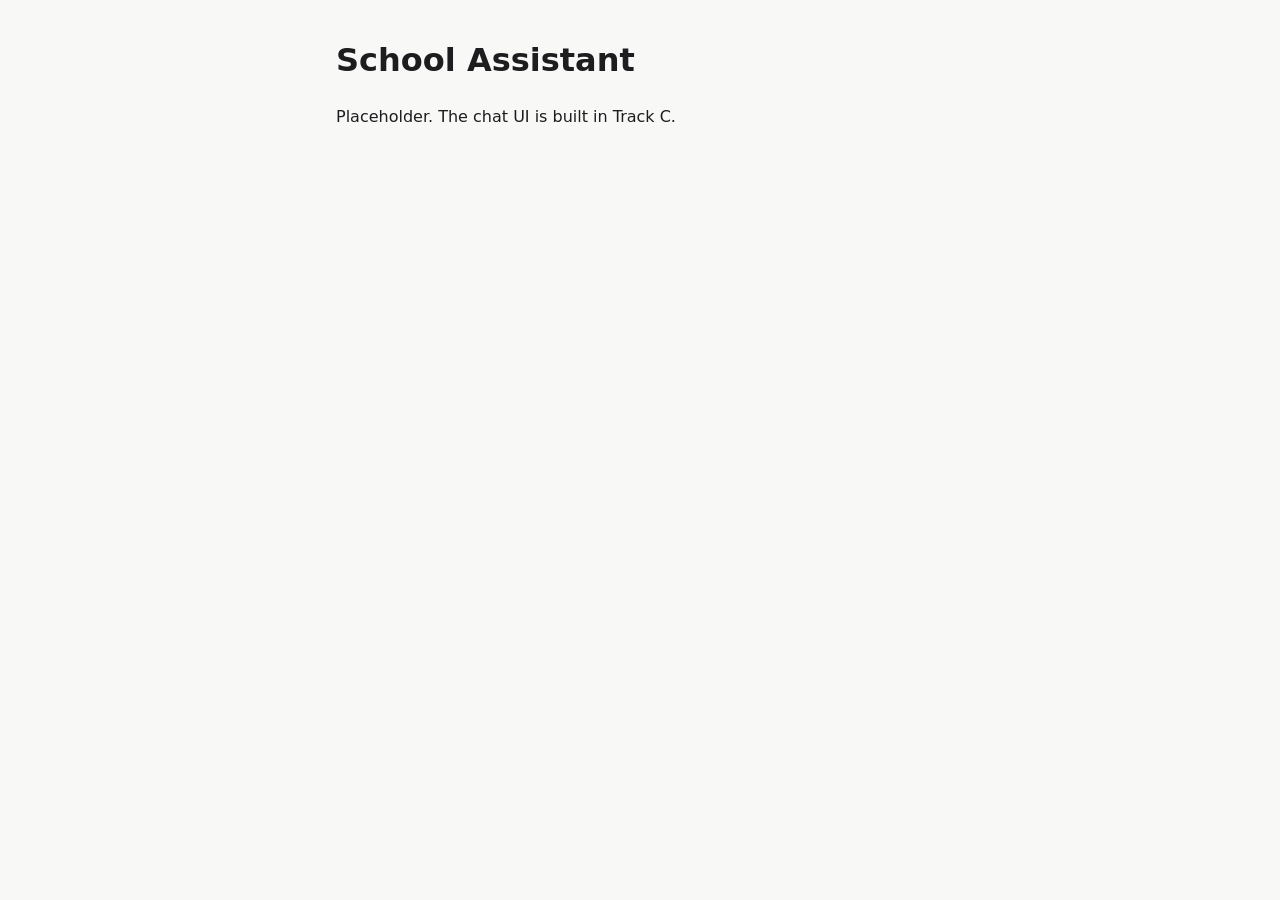
==== static/index.html @ b6d23343 "Phase 0: app skeleton, shared contracts, track briefs FastAPI skeleton with SQLite schema, seed load" ====
<!doctype html>
<!-- STUB: Track C replaces this with the picker + chat UI (static/index.html, static/chat.js). -->
<html lang="en">
<head>
  <meta charset="utf-8">
  <meta name="viewport" content="width=device-width, initial-scale=1">
  <title>School Assistant</title>
  <link rel="stylesheet" href="/static/base.css">
</head>
<body>
  <main style="max-width: 640px; margin: 0 auto; padding: var(--space);">
    <h1>School Assistant</h1>
    <p>Placeholder. The chat UI is built in Track C.</p>
  </main>
</body>
</html>
---- static/base.css ----
/* Design tokens + shared base styles. Contract (docs/CONTRACTS.md §6):
   the token NAMES below are fixed; Track C owns the values and the rest of this file,
   Track I (themes) overrides --brand-* per center at runtime from center.theme. */

:root {
  /* Center brand, set from center.theme by JS: theme.primary/accent/background/font */
  --brand-primary: #2f5d8a;
  --brand-accent: #f2b134;
  --brand-bg: #f8f8f6;
  --brand-font: system-ui, -apple-system, "Segoe UI", Roboto, sans-serif;

  /* Neutrals */
  --surface: #ffffff;
  --text: #1d1d1f;
  --text-muted: #5f6368;
  --border: #dedede;
  --danger: #b3261e;
  --ok: #1e7b45;

  --radius: 12px;
  --space: 16px;
}

@media (prefers-color-scheme: dark) {
  :root {
    --brand-bg: #151515;
    --surface: #202022;
    --text: #ededed;
    --text-muted: #a0a0a5;
    --border: #3a3a3d;
  }
}

*, *::before, *::after { box-sizing: border-box; }

body {
  margin: 0;
  font-family: var(--brand-font);
  background: var(--brand-bg);
  color: var(--text);
  line-height: 1.45;
}
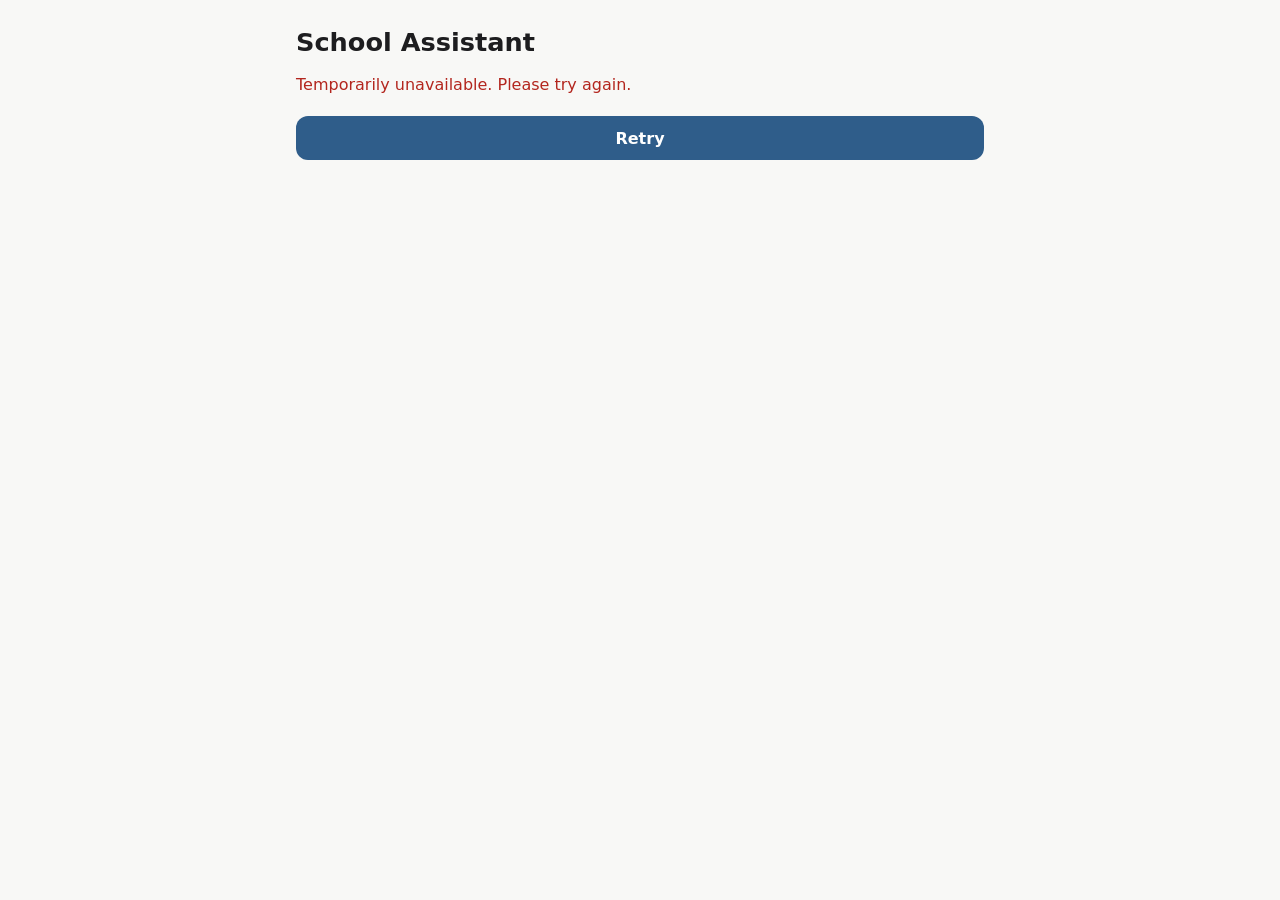
==== commit b70d0c1e: "Track C: picker and chat frontend Co-Authored-By: Claude Sonnet 5.5 <noreply@anthropic.com>" ====
--- a/static/index.html
+++ b/static/index.html
@@ -1,16 +1,14 @@
 <!doctype html>
-<!-- STUB: Track C replaces this with the picker + chat UI (static/index.html, static/chat.js). -->
 <html lang="en">
 <head>
   <meta charset="utf-8">
-  <meta name="viewport" content="width=device-width, initial-scale=1">
+  <meta name="viewport" content="width=device-width, initial-scale=1, viewport-fit=cover">
   <title>School Assistant</title>
   <link rel="stylesheet" href="/static/base.css">
+  <link rel="stylesheet" href="/static/chat.css">
 </head>
 <body>
-  <main style="max-width: 640px; margin: 0 auto; padding: var(--space);">
-    <h1>School Assistant</h1>
-    <p>Placeholder. The chat UI is built in Track C.</p>
-  </main>
+  <div id="app"><p class="loading">Loading…</p></div>
+  <script type="module" src="/static/chat.js"></script>
 </body>
 </html>
--- a/static/base.css
+++ b/static/base.css
@@ -40,3 +40,9 @@
   color: var(--text);
   line-height: 1.45;
 }
+
+button, input, textarea { font: inherit; color: inherit; }
+button { cursor: pointer; }
+:focus-visible { outline: 3px solid var(--brand-accent); outline-offset: 2px; }
+a { color: var(--brand-primary); }
+@media (prefers-color-scheme: dark) { a { color: var(--brand-accent); } }
--- a/static/chat.css
+++ b/static/chat.css
@@ -0,0 +1,72 @@
+/* Picker + chat. Colors come from the tokens in base.css; --on-primary is set by chat.js for contrast. */
+:root { --on-primary: #fff; }
+html, body { height: 100%; }
+body { overflow-x: hidden; }
+[hidden] { display: none !important; }
+.loading { padding: var(--space); color: var(--text-muted); }
+.btn { min-height: 44px; padding: 0 16px; border-radius: var(--radius); border: 1px solid var(--border); background: var(--surface); }
+.btn.primary { background: var(--brand-primary); color: var(--on-primary); border-color: transparent; font-weight: 600; }
+.btn:disabled { opacity: .55; cursor: not-allowed; }
+
+/* Picker */
+.picker { max-width: 720px; margin: 0 auto; padding: calc(var(--space) * 1.5) var(--space) 48px; }
+.picker h1 { margin: 0 0 4px; font-size: 1.6rem; }
+.picker h2 { font-size: 1.05rem; margin: 24px 0 8px; }
+.muted { color: var(--text-muted); }
+.cards { display: grid; gap: 12px; grid-template-columns: repeat(auto-fit, minmax(240px, 1fr)); }
+.card-opt { text-align: left; padding: var(--space); border-radius: var(--radius); border: 2px solid var(--border);
+  border-left: 8px solid var(--tint, var(--brand-primary)); background: var(--surface); min-height: 72px; }
+.card-opt[aria-checked="true"] { border-color: var(--tint, var(--brand-primary)); box-shadow: 0 0 0 2px var(--tint, var(--brand-primary)); }
+.card-opt strong { display: block; }
+.roles { display: flex; gap: 12px; flex-wrap: wrap; }
+.roles .card-opt { flex: 1 1 140px; border-left-width: 2px; --tint: var(--brand-primary); }
+.field { display: block; margin-top: 12px; }
+.field input { display: block; width: 100%; min-height: 44px; margin-top: 4px; padding: 0 12px; border-radius: var(--radius);
+  border: 1px solid var(--border); background: var(--surface); }
+.form-error { color: var(--danger); margin: 12px 0 0; }
+.picker .btn.primary { width: 100%; margin-top: 20px; }
+.demo-note { margin-top: 16px; font-size: .9rem; color: var(--text-muted); }
+
+/* Chat shell */
+.chat { display: flex; flex-direction: column; height: 100dvh; max-width: 720px; margin: 0 auto; background: var(--brand-bg); }
+.chat-header { display: flex; flex-wrap: wrap; align-items: center; gap: 8px; padding: 10px var(--space);
+  background: var(--brand-primary); color: var(--on-primary); }
+.chat-header .logo { background: var(--on-primary); color: var(--brand-primary); font-weight: 700; font-size: .8rem;
+  padding: 4px 8px; border-radius: 8px; }
+.chat-header .name { font-weight: 600; flex: 1 1 120px; min-width: 0; overflow-wrap: anywhere; }
+.pill { font-size: .75rem; padding: 3px 8px; border-radius: 999px; border: 1px solid currentColor; }
+.chat-header a, .chat-header button { color: var(--on-primary); min-height: 40px; display: inline-flex; align-items: center;
+  padding: 0 10px; border: 1px solid currentColor; border-radius: 8px; background: none; text-decoration: none; font-size: .9rem; }
+.messages { flex: 1; overflow-y: auto; padding: var(--space); display: flex; flex-direction: column; gap: 12px; }
+.empty { margin: auto 0; text-align: center; }
+.empty h2 { margin: 0 0 4px; }
+.chips { display: flex; flex-wrap: wrap; gap: 8px; justify-content: center; margin-top: 16px; }
+.chip-q { min-height: 40px; padding: 0 14px; border-radius: 999px; border: 1px solid var(--brand-primary);
+  background: var(--surface); color: var(--text); }
+.msg { max-width: 88%; padding: 10px 14px; border-radius: var(--radius); overflow-wrap: anywhere; }
+.msg.user { align-self: flex-end; background: var(--brand-primary); color: var(--on-primary); border-bottom-right-radius: 4px; white-space: pre-wrap; }
+.msg.bot { align-self: flex-start; background: var(--surface); border: 1px solid var(--border); border-bottom-left-radius: 4px; }
+.msg.bot p { margin: 0 0 .5em; }
+.msg.bot p:last-child { margin-bottom: 0; }
+.msg.bot ul { margin: .25em 0 .5em; padding-left: 1.2em; }
+.sources { display: flex; flex-wrap: wrap; gap: 6px; margin-top: 8px; }
+.src { font-size: .75rem; padding: 2px 8px; border-radius: 999px; background: var(--brand-bg); border: 1px solid var(--border); color: var(--text-muted); }
+.contact-card { margin-top: 10px; padding: 10px 12px; border-radius: 10px; border: 2px solid var(--brand-accent); background: var(--brand-bg); }
+.contact-card strong { display: block; margin-bottom: 4px; }
+.contact-card a { display: inline-flex; align-items: center; min-height: 40px; margin-right: 12px; }
+.msg.error { align-self: stretch; max-width: none; background: var(--surface); border: 1px solid var(--danger); color: var(--text); }
+.msg.error .btn { margin-top: 8px; }
+.typing span { display: inline-block; width: 8px; height: 8px; margin: 0 2px; border-radius: 50%; background: var(--text-muted); animation: blink 1.2s infinite; }
+.typing span:nth-child(2) { animation-delay: .2s; }
+.typing span:nth-child(3) { animation-delay: .4s; }
+@keyframes blink { 0%, 80%, 100% { opacity: .25; } 40% { opacity: 1; } }
+@media (prefers-reduced-motion: reduce) { .typing span { animation: none; } }
+
+/* Input bar */
+.composer { padding: 8px var(--space) calc(8px + env(safe-area-inset-bottom)); background: var(--surface); border-top: 1px solid var(--border); }
+.composer-row { display: flex; gap: 8px; align-items: flex-end; }
+.composer textarea { flex: 1; min-width: 0; resize: none; min-height: 44px; max-height: 6.6em; padding: 10px 12px; line-height: 1.4;
+  border-radius: var(--radius); border: 1px solid var(--border); background: var(--brand-bg); }
+.composer .send { min-width: 64px; }
+.counter { font-size: .75rem; text-align: right; color: var(--text-muted); min-height: 1em; }
+.counter.warn { color: var(--danger); }
